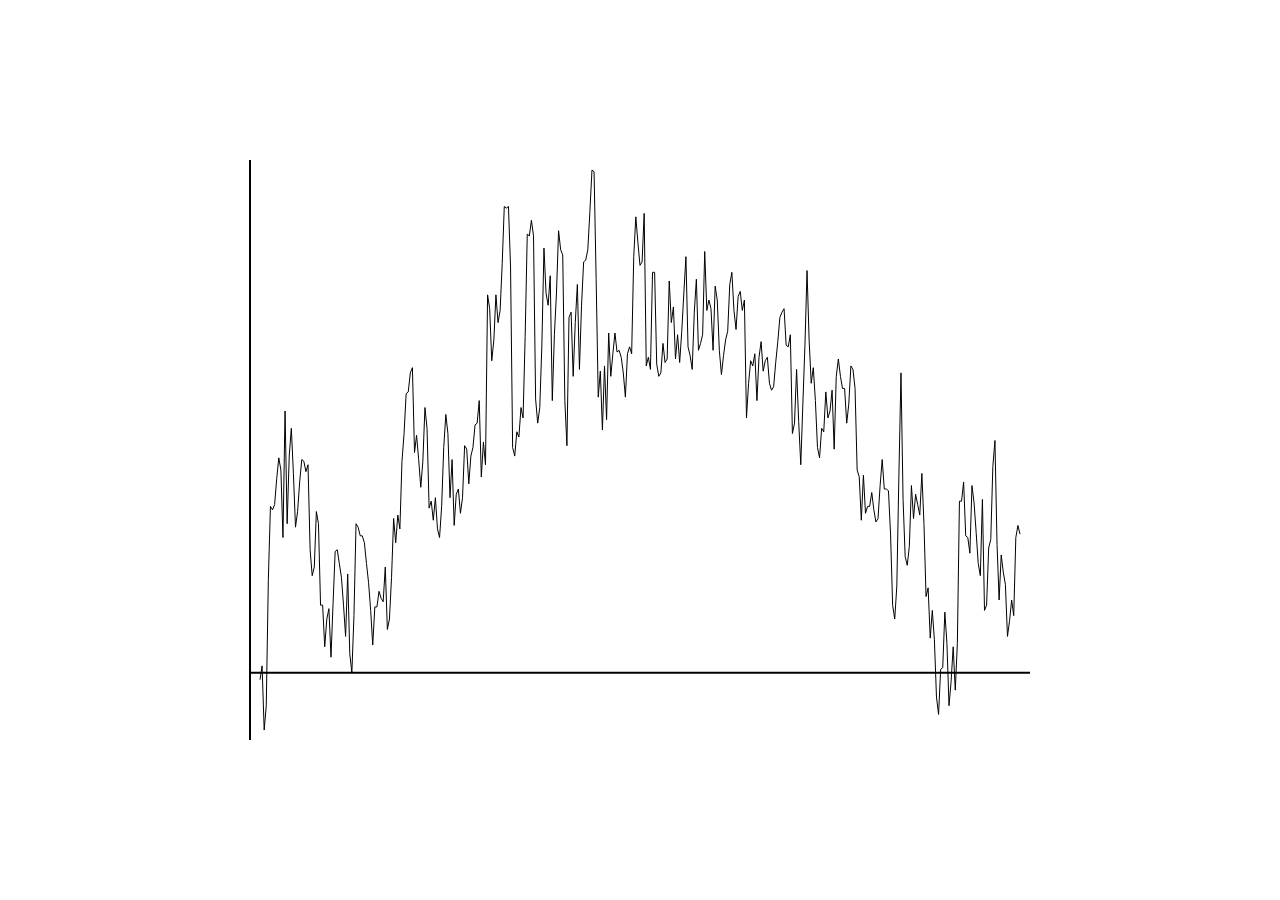
==== homework/week3/Javascript/index.html @ 053a027e "week 3 - javascript graph assignment" ====
<!DOCTYPE html>
<html>
<head>
<title>KNMI Graph</title>
    <link rel="stylesheet" type="text/css" href="style.css">
</head>

<body>
<textarea id="rawdata">
1/1/1993	-4
1/2/1993	4
1/3/1993	-33
1/4/1993	-19
1/5/1993	54
1/6/1993	96
1/7/1993	94
1/8/1993	97
1/9/1993	112
1/10/1993	124
1/11/1993	117
1/12/1993	78
1/13/1993	151
1/14/1993	86
1/15/1993	125
1/16/1993	141
1/17/1993	115
1/18/1993	84
1/19/1993	93
1/20/1993	110
1/21/1993	123
1/22/1993	122
1/23/1993	116
1/24/1993	120
1/25/1993	71
1/26/1993	56
1/27/1993	61
1/28/1993	93
1/29/1993	86
1/30/1993	39
1/31/1993	39
2/1/1993	15
2/2/1993	31
2/3/1993	37
2/4/1993	9
2/5/1993	40
2/6/1993	70
2/7/1993	71
2/8/1993	63
2/9/1993	55
2/10/1993	39
2/11/1993	21
2/12/1993	57
2/13/1993	11
2/14/1993	0
2/15/1993	33
2/16/1993	86
2/17/1993	84
2/18/1993	79
2/19/1993	79
2/20/1993	75
2/21/1993	63
2/22/1993	52
2/23/1993	36
2/24/1993	16
2/25/1993	38
2/26/1993	38
2/27/1993	47
2/28/1993	43
3/1/1993	41
3/2/1993	61
3/3/1993	25
3/4/1993	31
3/5/1993	55
3/6/1993	89
3/7/1993	75
3/8/1993	91
3/9/1993	83
3/10/1993	122
3/11/1993	138
3/12/1993	161
3/13/1993	162
3/14/1993	173
3/15/1993	176
3/16/1993	127
3/17/1993	137
3/18/1993	123
3/19/1993	107
3/20/1993	122
3/21/1993	153
3/22/1993	141
3/23/1993	95
3/24/1993	99
3/25/1993	88
3/26/1993	101
3/27/1993	83
3/28/1993	78
3/29/1993	96
3/30/1993	130
3/31/1993	149
4/1/1993	138
4/2/1993	101
4/3/1993	123
4/4/1993	85
4/5/1993	103
4/6/1993	106
4/7/1993	92
4/8/1993	101
4/9/1993	131
4/10/1993	129
4/11/1993	109
4/12/1993	125
4/13/1993	130
4/14/1993	143
4/15/1993	144
4/16/1993	157
4/17/1993	113
4/18/1993	133
4/19/1993	120
4/20/1993	218
4/21/1993	210
4/22/1993	180
4/23/1993	192
4/24/1993	218
4/25/1993	202
4/26/1993	209
4/27/1993	236
4/28/1993	269
4/29/1993	268
4/30/1993	269
5/1/1993	234
5/2/1993	130
5/3/1993	125
5/4/1993	139
5/5/1993	136
5/6/1993	153
5/7/1993	147
5/8/1993	194
5/9/1993	253
5/10/1993	252
5/11/1993	261
5/12/1993	252
5/13/1993	158
5/14/1993	144
5/15/1993	153
5/16/1993	189
5/17/1993	245
5/18/1993	219
5/19/1993	212
5/20/1993	229
5/21/1993	157
5/22/1993	195
5/23/1993	219
5/24/1993	255
5/25/1993	244
5/26/1993	241
5/27/1993	157
5/28/1993	131
5/29/1993	205
5/30/1993	208
5/31/1993	171
6/1/1993	202
6/2/1993	224
6/3/1993	175
6/4/1993	212
6/5/1993	237
6/6/1993	238
6/7/1993	244
6/8/1993	266
6/9/1993	290
6/10/1993	289
6/11/1993	227
6/12/1993	159
6/13/1993	174
6/14/1993	140
6/15/1993	177
6/16/1993	146
6/17/1993	196
6/18/1993	171
6/19/1993	184
6/20/1993	196
6/21/1993	185
6/22/1993	186
6/23/1993	182
6/24/1993	173
6/25/1993	159
6/26/1993	184
6/27/1993	188
6/28/1993	184
6/29/1993	240
6/30/1993	263
7/1/1993	248
7/2/1993	235
7/3/1993	237
7/4/1993	265
7/5/1993	177
7/6/1993	182
7/7/1993	175
7/8/1993	231
7/9/1993	231
7/10/1993	178
7/11/1993	171
7/12/1993	173
7/13/1993	190
7/14/1993	179
7/15/1993	181
7/16/1993	226
7/17/1993	202
7/18/1993	211
7/19/1993	181
7/20/1993	195
7/21/1993	179
7/22/1993	197
7/23/1993	219
7/24/1993	240
7/25/1993	188
7/26/1993	183
7/27/1993	175
7/28/1993	208
7/29/1993	227
7/30/1993	186
7/31/1993	190
8/1/1993	195
8/2/1993	243
8/3/1993	209
8/4/1993	215
8/5/1993	210
8/6/1993	186
8/7/1993	223
8/8/1993	215
8/9/1993	186
8/10/1993	172
8/11/1993	183
8/12/1993	192
8/13/1993	197
8/14/1993	224
8/15/1993	231
8/16/1993	209
8/17/1993	198
8/18/1993	217
8/19/1993	220
8/20/1993	209
8/21/1993	215
8/22/1993	147
8/23/1993	167
8/24/1993	180
8/25/1993	177
8/26/1993	184
8/27/1993	157
8/28/1993	182
8/29/1993	191
8/30/1993	174
8/31/1993	180
9/1/1993	182
9/2/1993	167
9/3/1993	163
9/4/1993	165
9/5/1993	179
9/6/1993	191
9/7/1993	205
9/8/1993	208
9/9/1993	210
9/10/1993	189
9/11/1993	188
9/12/1993	195
9/13/1993	138
9/14/1993	144
9/15/1993	175
9/16/1993	145
9/17/1993	120
9/18/1993	155
9/19/1993	189
9/20/1993	232
9/21/1993	192
9/22/1993	167
9/23/1993	176
9/24/1993	157
9/25/1993	130
9/26/1993	124
9/27/1993	141
9/28/1993	139
9/29/1993	162
9/30/1993	147
10/1/1993	151
10/2/1993	163
10/3/1993	129
10/4/1993	171
10/5/1993	181
10/6/1993	171
10/7/1993	164
10/8/1993	164
10/9/1993	144
10/10/1993	155
10/11/1993	177
10/12/1993	175
10/13/1993	164
10/14/1993	117
10/15/1993	113
10/16/1993	88
10/17/1993	114
10/18/1993	92
10/19/1993	96
10/20/1993	96
10/21/1993	104
10/22/1993	94
10/23/1993	87
10/24/1993	89
10/25/1993	108
10/26/1993	123
10/27/1993	106
10/28/1993	106
10/29/1993	105
10/30/1993	80
10/31/1993	39
11/1/1993	31
11/2/1993	50
11/3/1993	114
11/4/1993	173
11/5/1993	100
11/6/1993	67
11/7/1993	62
11/8/1993	73
11/9/1993	108
11/10/1993	89
11/11/1993	103
11/12/1993	97
11/13/1993	91
11/14/1993	115
11/15/1993	86
11/16/1993	44
11/17/1993	49
11/18/1993	20
11/19/1993	36
11/20/1993	19
11/21/1993	-14
11/22/1993	-24
11/23/1993	2
11/24/1993	3
11/25/1993	35
11/26/1993	17
11/27/1993	-19
11/28/1993	-5
11/29/1993	15
11/30/1993	-10
12/1/1993	17
12/2/1993	99
12/3/1993	99
12/4/1993	110
12/5/1993	79
12/6/1993	78
12/7/1993	69
12/8/1993	108
12/9/1993	98
12/10/1993	81
12/11/1993	63
12/12/1993	56
12/13/1993	100
12/14/1993	36
12/15/1993	39
12/16/1993	72
12/17/1993	77
12/18/1993	119
12/19/1993	134
12/20/1993	74
12/21/1993	42
12/22/1993	68
12/23/1993	58
12/24/1993	51
12/25/1993	21
12/26/1993	30
12/27/1993	42
12/28/1993	33
12/29/1993	78
12/30/1993	85
12/31/1993	80</textarea>

<canvas id="canvas" width="800" height="600">
  Sorry, your browser doesn't support the &lt;canvas&gt; element.
</canvas>

<script src="script.js"></script>

</body>

</html>
---- homework/week3/Javascript/style.css ----
#wrapper {
    width: 1000px;
    margin: auto;
}

#header {
    background-color: #FF7F50;
    color: white;
    text-align: center;
    font-size: 30px;
    font-family: Trebuchet MS;
    height: 100px;
}

#rawdata {
    display: none;
}

#canvas {
    position: absolute;
    top:0;
    bottom: 0;
    left: 0;
    right: 0;
    margin:auto;
    -moz-transform: scale(1, -1);
    -webkit-transform: scale(1, -1);
    -o-transform: scale(1, -1);
    transform: scale(1, -1);
    filter: FlipH;
}
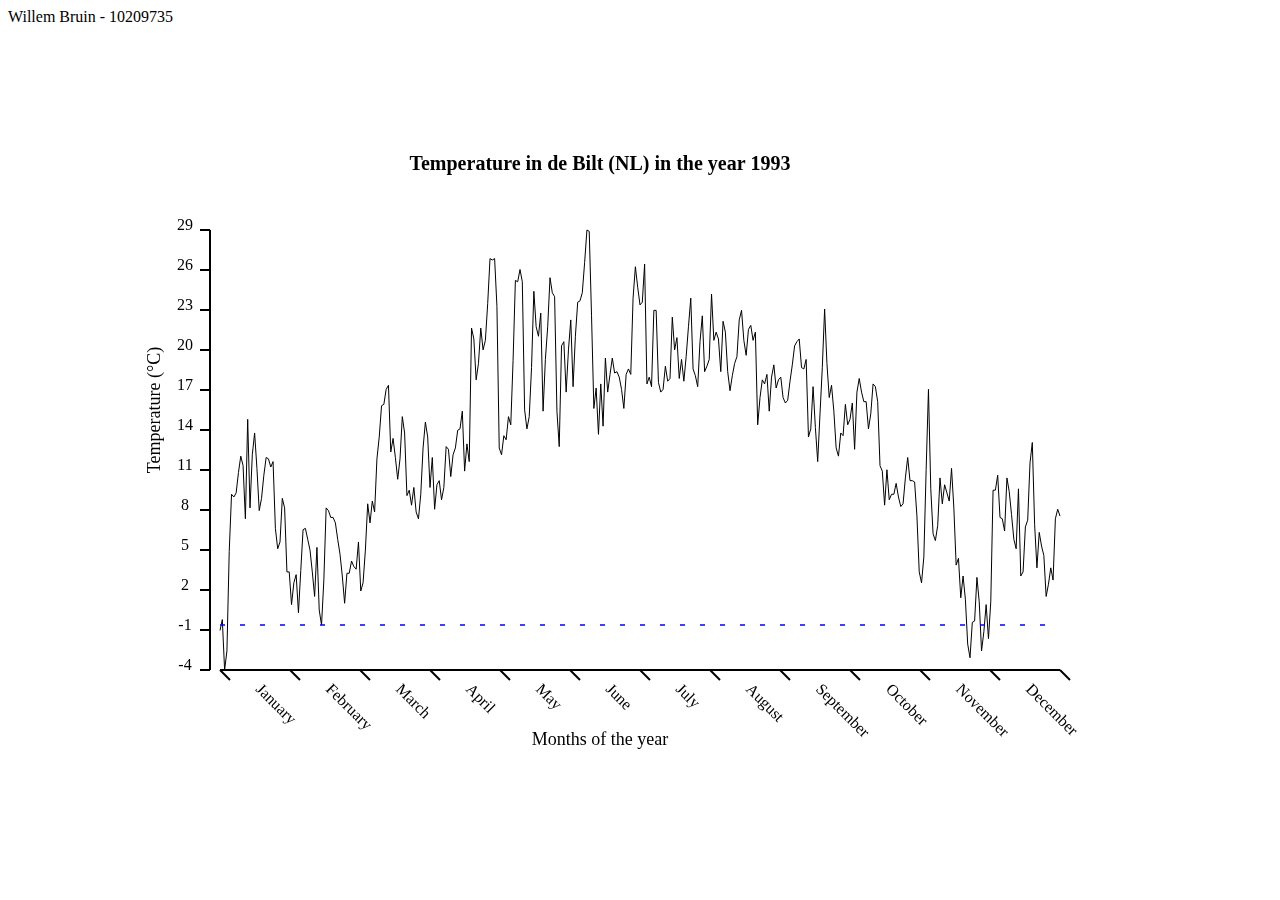
==== commit 6c6cdcbe: "week 3 javascript homework" ====
--- a/homework/week3/Javascript/index.html
+++ b/homework/week3/Javascript/index.html
@@ -373,12 +373,14 @@
 12/30/1993	85
 12/31/1993	80</textarea>
 
-<canvas id="canvas" width="800" height="600">
+<canvas id="canvas" width="1000" height="600">
   Sorry, your browser doesn't support the &lt;canvas&gt; element.
 </canvas>
 
 <script src="script.js"></script>
-
+<div>
+    Willem Bruin - 10209735
+</div>
 </body>
 
 </html>--- a/homework/week3/Javascript/style.css
+++ b/homework/week3/Javascript/style.css
@@ -23,9 +23,4 @@
     left: 0;
     right: 0;
     margin:auto;
-    -moz-transform: scale(1, -1);
-    -webkit-transform: scale(1, -1);
-    -o-transform: scale(1, -1);
-    transform: scale(1, -1);
-    filter: FlipH;
 }